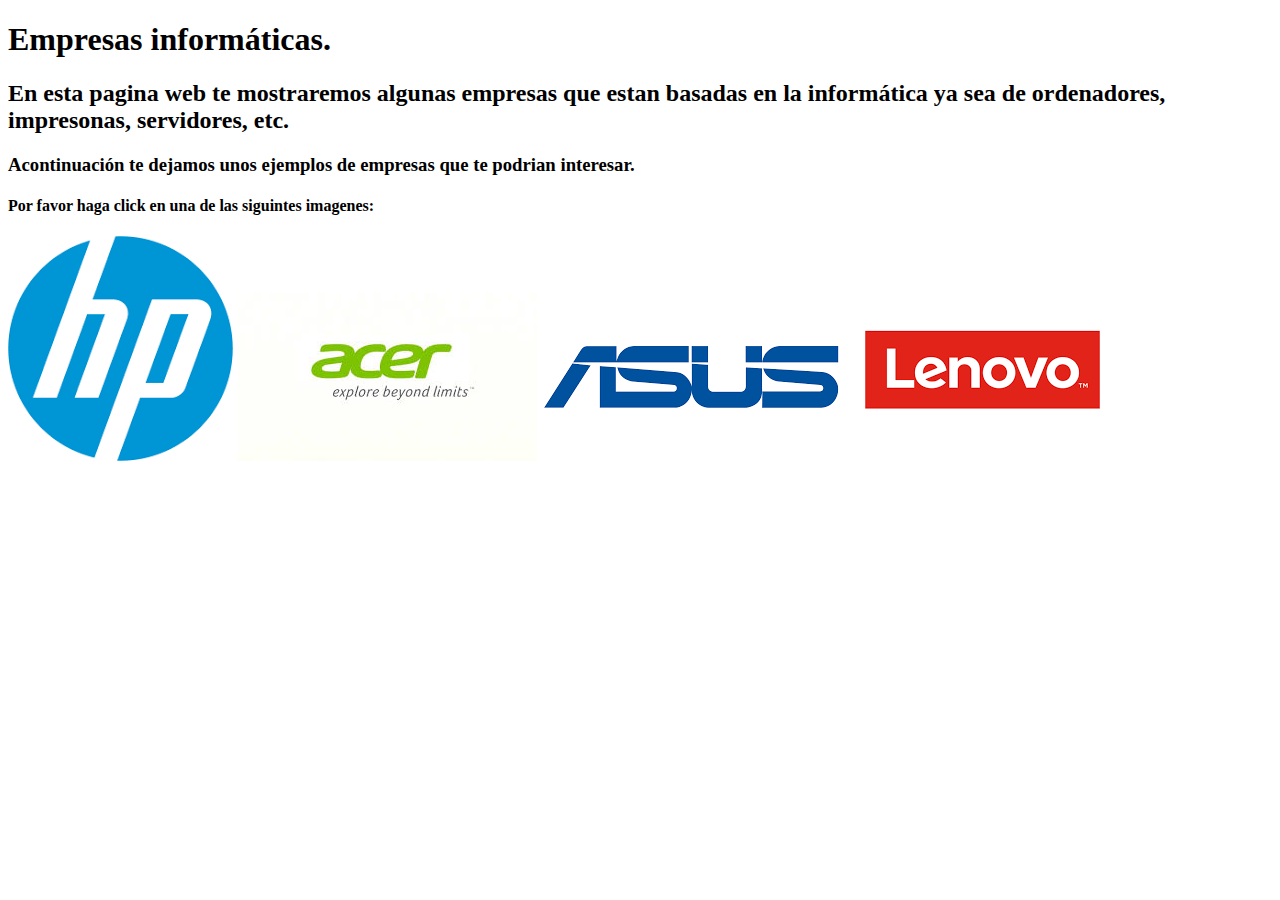
==== index.html @ 098bc977 "Finish" ====
<!DOCTYPE html>
<html lang="es" dir="ltr">
  <head>
    <meta charset="utf-8">
    <title>Empresas informáticas</title>
  </head>
  <body>
    <h1>Empresas informáticas.</h1>
    <h2>En esta pagina web te mostraremos algunas empresas que estan basadas en la informática ya sea de ordenadores, impresonas, servidores, etc.</h2>
    <h3>Acontinuación te dejamos unos ejemplos de empresas que te podrian interesar.</h3>
    <h4>Por favor haga click en una de las siguintes imagenes:</h4>
    <a href="file:///home/smx/Escritorio/Practica_1%20M8/pages/HP.html"><img src="img/hp.png"></a>
    <a href="file:///home/smx/Escritorio/Practica_1%20M8/pages/Acer.html"><img src="img/acer.jpeg"></a>
    <a href="file:///home/smx/Escritorio/Practica_1%20M8/pages/Asus.html"><img src="img/asus.png"></a>
    <a href="file:///home/smx/Escritorio/Practica_1%20M8/pages/Lenovo.html"><img src="img/lenovo.png"></a>

  </body>
</html>
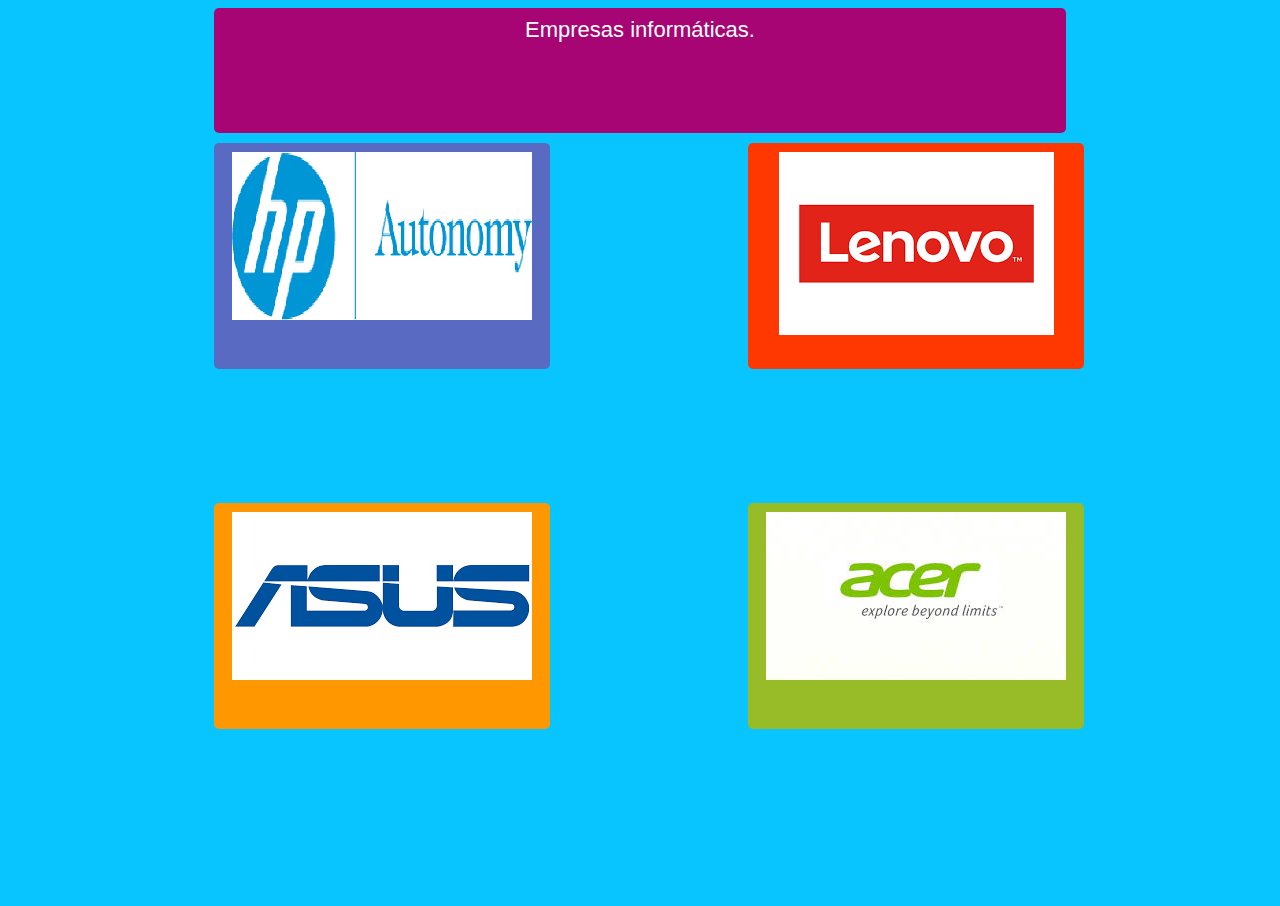
==== commit 634f39c8: "Finish actualizado" ====
--- a/index.html
+++ b/index.html
@@ -3,16 +3,15 @@
   <head>
     <meta charset="utf-8">
     <title>Empresas informáticas</title>
+    <link rel="stylesheet" href="css/main.css">
   </head>
-  <body>
-    <h1>Empresas informáticas.</h1>
-    <h2>En esta pagina web te mostraremos algunas empresas que estan basadas en la informática ya sea de ordenadores, impresonas, servidores, etc.</h2>
-    <h3>Acontinuación te dejamos unos ejemplos de empresas que te podrian interesar.</h3>
-    <h4>Por favor haga click en una de las siguintes imagenes:</h4>
-    <a href="file:///home/smx/Escritorio/Practica_1%20M8/pages/HP.html"><img src="img/hp.png"></a>
-    <a href="file:///home/smx/Escritorio/Practica_1%20M8/pages/Acer.html"><img src="img/acer.jpeg"></a>
-    <a href="file:///home/smx/Escritorio/Practica_1%20M8/pages/Asus.html"><img src="img/asus.png"></a>
-    <a href="file:///home/smx/Escritorio/Practica_1%20M8/pages/Lenovo.html"><img src="img/lenovo.png"></a>
-
+  <body style="background-color:#09C5FF">
+      <div id="container">
+    <div class="celda1" align="center">Empresas informáticas.</div>
+    <div class="celda2" align="center"><a href="pages/HP.html"><img src="img/hp.png"></div>
+    <div class="celda3" align="center"><a href="pages/Acer.html"><img src="img/acer.jpeg"></div>
+    <div class="celda4" align="center"><a href="pages/Asus.html"><img src="img/asus.png"></div>
+    <div class="celda5" align="center"><a href="pages/Lenovo.html"><img src="img/lenovo.png"></div>
+      </div>
   </body>
 </html>
--- a/css/main.css
+++ b/css/main.css
@@ -0,0 +1,325 @@
+  body{
+    font-family: 'Ubuntu', sans-serif;
+    background-color: #EFEFEF;
+    color:white;
+    font-size: 22px;;
+  }
+
+  #container{
+    display:grid;
+    grid-template-columns: 1fr 1fr 1fr 1fr 1fr;
+    grid-template-rows: calc(15vh - 10px) calc(30vh - 10px) calc(10vh - 10px) calc(30vh - 10px) calc(15vh - 10px);
+    grid-column-gap: 10px;
+    grid-row-gap: 10px;
+  }
+
+  #container .celda1{
+    padding: 9px;
+    background-color:#a60573;
+    border-radius: 5px;
+    grid-row: 1/2;
+    grid-column: 2/5;
+  }
+
+  #container .celda2{
+    padding: 9px;
+    background-color:#596ac3;
+    border-radius: 5px;
+    grid-row: 2/3;
+    grid-column: 2/3;
+  }
+
+  #container .celda2{
+    width: 100%;
+    height: 80%;
+  }
+
+  #container .celda3{
+    padding: 9px;
+    background-color:#97bc27;
+    border-radius: 5px;
+    grid-row: 4/5;
+    grid-column: 4/5
+  }
+
+  #container .celda3{
+    width: 100%;
+    height: 80%;
+  }
+
+  #container .celda4{
+    padding: 9px;
+    background-color:#ff9800;
+    border-radius: 5px;
+    grid-row: 4/5;
+    grid-column: 2/3;
+  }
+
+  #container .celda4{
+    width: 100%;
+    height: 80%;
+  }
+
+  #container .celda5{
+    padding: 9px;
+    background-color: #ff3700;
+    border-radius: 5px;
+    grid-row: 2/3;
+    grid-column: 4/5;
+  }
+
+  #container .celda5{
+    width: 100%;
+    height: 80%;
+  }
+
+  #container2{
+    display:grid;
+    grid-template-columns: 1fr 1fr 1fr 1fr 1fr;
+    grid-template-rows: calc(15vh - 10px) calc(30vh - 10px) calc(10vh - 10px) calc(30vh - 10px) calc(15vh - 10px);
+    grid-column-gap: 10px;
+    grid-row-gap: 10px;
+  }
+
+  #container2 .celda1{
+  padding: 9px;
+  background-color: #f4b802;
+  border-radius: 5px;
+  grid-row: 1/2;
+  grid-column: 2/5;
+  }
+
+  #container2 .celda2{
+  padding: 9px;
+  background-color: #f4b802;
+  border-radius: 5px;
+  grid-row: 2/3;
+  grid-column: 2/5;
+  }
+
+  #container2 .celda2{
+    width: 100%;
+    height: 50%;
+  }
+
+  #container2 .celda3{
+  padding: 9px;
+  border-radius: 5px;
+  grid-row: 3/4;
+  grid-column: 3/4;
+  }
+
+  #container2 .celda3{
+    width: 100%;
+    height: 80%;
+  }
+
+  #container2 .celda4{
+  padding: 9px;
+  border-radius: 5px;
+  grid-row: 4/5;
+  grid-column: 2/3;
+  }
+
+  #container2 .celda5{
+  padding: 9px;
+  border-radius: 5px;
+  grid-row: 4/5;
+  grid-column: 4/5;
+  }
+
+  #container2 .celda6{
+  padding: 9px;
+  border-radius: 5px;
+  grid-row: 5/6;
+  grid-column: 2/3;
+  }
+
+  #container2 .celda7{
+  padding: 9px;
+  border-radius: 5px;
+  grid-row: 5/6;
+  grid-column: 4/5;
+  }
+
+  #container3{
+    display:grid;
+    grid-template-columns: 1fr 1fr 1fr 1fr 1fr;
+    grid-template-rows: calc(15vh - 10px) calc(30vh - 10px) calc(10vh - 10px) calc(30vh - 10px) calc(15vh - 10px);
+    grid-column-gap: 10px;
+    grid-row-gap: 10px;
+  }
+
+  #container3 .celda1{
+  padding: 9px;
+  background-color: #adc863;
+  border-radius: 5px;
+  grid-row: 1/2;
+  grid-column: 2/5;
+  }
+
+  #container3 .celda2{
+  padding: 9px;
+  background-color: #adc863;
+  border-radius: 5px;
+  grid-row: 2/3;
+  grid-column: 2/5;
+  }
+
+  #container3 .celda3{
+  padding: 9px;
+  border-radius: 5px;
+  grid-row: 3/4;
+  grid-column: 3/4;
+  }
+
+  #container3 .celda4{
+  padding: 9px;
+  border-radius: 5px;
+  grid-row: 4/5;
+  grid-column: 2/3;
+  }
+
+  #container3 .celda5{
+  padding: 9px;
+  border-radius: 5px;
+  grid-row: 4/5;
+  grid-column: 4/5;
+  }
+
+  #container3 .celda6{
+  padding: 9px;
+  border-radius: 5px;
+  grid-row: 5/6;
+  grid-column: 2/3;
+  }
+
+  #container3 .celda7{
+  padding: 9px;
+  border-radius: 5px;
+  grid-row: 5/6;
+  grid-column: 4/5;
+  }
+
+  #container4{
+    display:grid;
+    grid-template-columns: 1fr 1fr 1fr 1fr 1fr;
+    grid-template-rows: calc(15vh - 10px) calc(30vh - 10px) calc(10vh - 10px) calc(30vh - 10px) calc(15vh - 10px);
+    grid-column-gap: 10px;
+    grid-row-gap: 10px;
+  }
+
+  #container4 .celda1{
+  padding: 9px;
+  background-color: #2b52e6;
+  border-radius: 5px;
+  grid-row: 1/2;
+  grid-column: 2/5;
+  }
+
+  #container4 .celda2{
+  padding: 9px;
+  background-color: #2b52e6;
+  border-radius: 5px;
+  grid-row: 2/3;
+  grid-column: 2/5;
+  }
+
+  #container4 .celda3{
+  padding: 9px;
+  border-radius: 5px;
+  grid-row: 3/4;
+  grid-column: 3/4;
+  }
+
+  #container4 .celda4{
+  padding: 9px;
+  border-radius: 5px;
+  grid-row: 4/5;
+  grid-column: 2/3;
+  }
+
+  #container4 .celda5{
+  padding: 9px;
+  border-radius: 5px;
+  grid-row: 4/5;
+  grid-column: 4/5;
+  }
+
+  #container4 .celda6{
+  padding: 9px;
+  border-radius: 5px;
+  grid-row: 5/6;
+  grid-column: 2/3;
+  }
+
+  #container4 .celda7{
+  padding: 9px;
+  border-radius: 5px;
+  grid-row: 5/6;
+  grid-column: 4/5;
+  }
+
+  #container5{
+    display:grid;
+    grid-template-columns: 1fr 1fr 1fr 1fr 1fr;
+    grid-template-rows: calc(15vh - 10px) calc(30vh - 10px) calc(10vh - 10px) calc(30vh - 10px) calc(15vh - 10px);
+    grid-column-gap: 10px;
+    grid-row-gap: 10px;
+  }
+
+  #container5 .celda1{
+  padding: 9px;
+  background-color: #fd008e;
+  border-radius: 5px;
+  grid-row: 1/2;
+  grid-column: 2/5;
+  }
+
+  #container5 .celda2{
+  padding: 9px;
+  background-color: #fd008e;
+  border-radius: 5px;
+  grid-row: 2/3;
+  grid-column: 2/5;
+  }
+
+  #container5 .celda2{
+    width: 100%;
+    height: 50%;
+  }
+
+  #container5 .celda3{
+  padding: 9px;
+  border-radius: 5px;
+  grid-row: 3/4;
+  grid-column: 3/4;
+  }
+
+  #container5 .celda4{
+  padding: 9px;
+  border-radius: 5px;
+  grid-row: 4/5;
+  grid-column: 2/3;
+  }
+
+  #container5 .celda5{
+  padding: 9px;
+  border-radius: 5px;
+  grid-row: 4/5;
+  grid-column: 4/5;
+  }
+
+  #container5 .celda6{
+  padding: 9px;
+  border-radius: 5px;
+  grid-row: 5/6;
+  grid-column: 2/3;
+  }
+
+  #container5 .celda7{
+  padding: 9px;
+  border-radius: 5px;
+  grid-row: 5/6;
+  grid-column: 4/5;
+  }
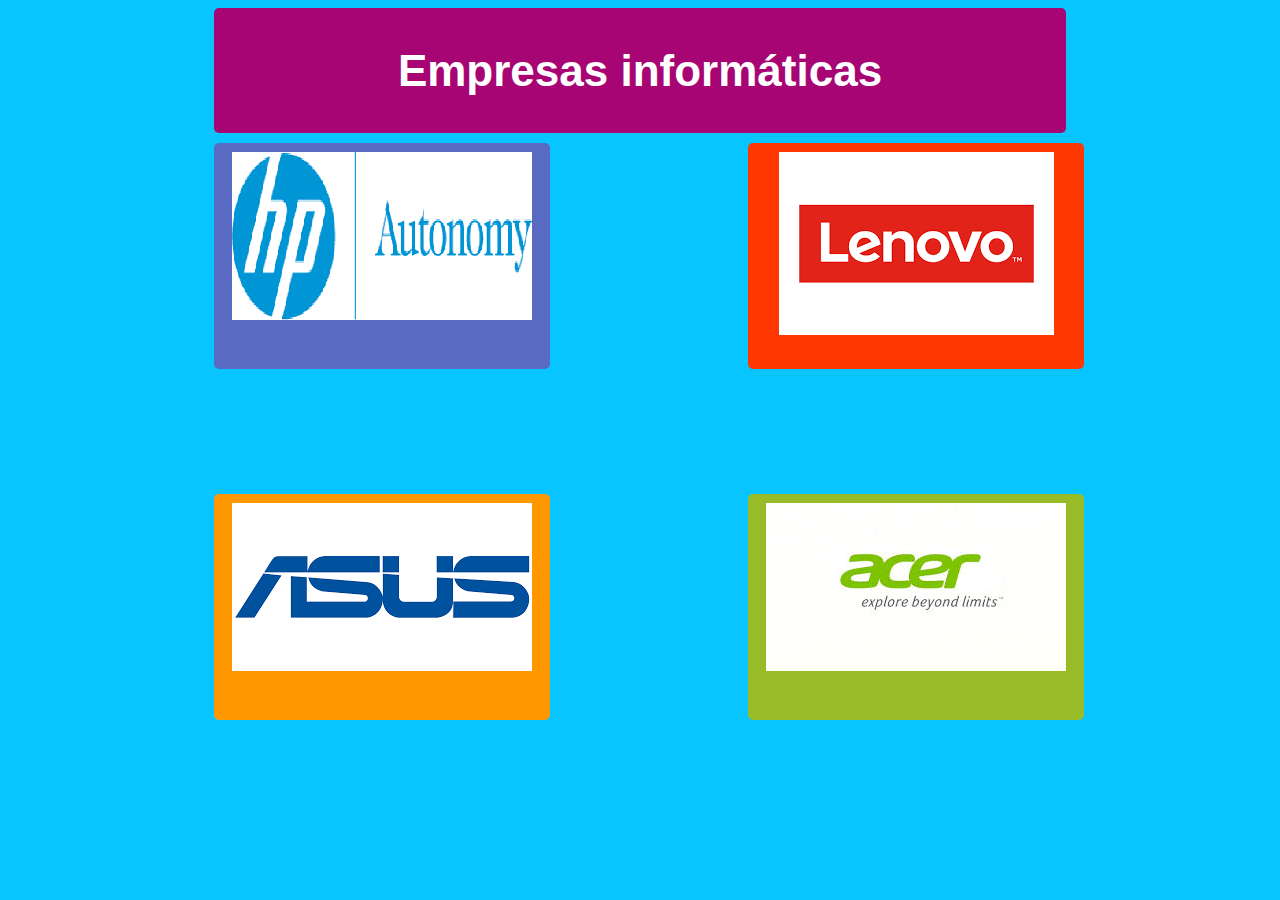
==== commit ad1668f0: "fINISH_NUEVO_2.0" ====
--- a/index.html
+++ b/index.html
@@ -6,12 +6,30 @@
     <link rel="stylesheet" href="css/main.css">
   </head>
   <body style="background-color:#09C5FF">
-      <div id="container">
-    <div class="celda1" align="center">Empresas informáticas.</div>
-    <div class="celda2" align="center"><a href="pages/HP.html"><img src="img/hp.png"></div>
-    <div class="celda3" align="center"><a href="pages/Acer.html"><img src="img/acer.jpeg"></div>
-    <div class="celda4" align="center"><a href="pages/Asus.html"><img src="img/asus.png"></div>
-    <div class="celda5" align="center"><a href="pages/Lenovo.html"><img src="img/lenovo.png"></div>
+    <div id="container">
+      <div class="celda1" align="center">
+        <h1>Empresas informáticas</h1>
       </div>
+      <div class="celda2" align="center">
+        <a href="pages/HP.html">
+          <img src="img/hp.png"/>
+        </a>
+      </div>
+      <div class="celda3" align="center">
+        <a href="pages/Acer.html">
+          <img src="img/acer.jpeg"/>
+        </a>
+      </div>
+      <div class="celda4" align="center">
+        <a href="pages/Asus.html">
+          <img src="img/asus.png"/>
+        </a>
+      </div>
+      <div class="celda5" align="center">
+        <a href="pages/Lenovo.html">
+          <img src="img/lenovo.png"/>
+        </a>
+      </div>
+    </div>
   </body>
 </html>
--- a/css/main.css
+++ b/css/main.css
@@ -8,7 +8,7 @@
   #container{
     display:grid;
     grid-template-columns: 1fr 1fr 1fr 1fr 1fr;
-    grid-template-rows: calc(15vh - 10px) calc(30vh - 10px) calc(10vh - 10px) calc(30vh - 10px) calc(15vh - 10px);
+    grid-template-rows: calc(15vh - 10px) calc(30vh - 10px) calc(9vh - 10px) calc(30vh - 10px) calc(15vh - 10px);
     grid-column-gap: 10px;
     grid-row-gap: 10px;
   }
@@ -76,7 +76,7 @@
   #container2{
     display:grid;
     grid-template-columns: 1fr 1fr 1fr 1fr 1fr;
-    grid-template-rows: calc(15vh - 10px) calc(30vh - 10px) calc(10vh - 10px) calc(30vh - 10px) calc(15vh - 10px);
+    grid-template-rows: calc(10vh - 10px) calc(25vh - 10px) calc(9vh - 10px) calc(30vh - 10px) calc(15vh - 10px);
     grid-column-gap: 10px;
     grid-row-gap: 10px;
   }
@@ -145,7 +145,7 @@
   #container3{
     display:grid;
     grid-template-columns: 1fr 1fr 1fr 1fr 1fr;
-    grid-template-rows: calc(15vh - 10px) calc(30vh - 10px) calc(10vh - 10px) calc(30vh - 10px) calc(15vh - 10px);
+    grid-template-rows: calc(10vh - 10px) calc(25vh - 10px) calc(9vh - 10px) calc(30vh - 10px) calc(15vh - 10px);
     grid-column-gap: 10px;
     grid-row-gap: 10px;
   }
@@ -164,6 +164,11 @@
   border-radius: 5px;
   grid-row: 2/3;
   grid-column: 2/5;
+  }
+
+  #container3 .celda2{
+    width: 100%;
+    height: 50%;
   }
 
   #container3 .celda3{
@@ -204,7 +209,7 @@
   #container4{
     display:grid;
     grid-template-columns: 1fr 1fr 1fr 1fr 1fr;
-    grid-template-rows: calc(15vh - 10px) calc(30vh - 10px) calc(10vh - 10px) calc(30vh - 10px) calc(15vh - 10px);
+    grid-template-rows: calc(10vh - 10px) calc(25vh - 10px) calc(9vh - 10px) calc(30vh - 10px) calc(15vh - 10px);
     grid-column-gap: 10px;
     grid-row-gap: 10px;
   }
@@ -223,6 +228,11 @@
   border-radius: 5px;
   grid-row: 2/3;
   grid-column: 2/5;
+  }
+
+  #container4 .celda2{
+    width: 100%;
+    height: 50%;
   }
 
   #container4 .celda3{
@@ -263,7 +273,7 @@
   #container5{
     display:grid;
     grid-template-columns: 1fr 1fr 1fr 1fr 1fr;
-    grid-template-rows: calc(15vh - 10px) calc(30vh - 10px) calc(10vh - 10px) calc(30vh - 10px) calc(15vh - 10px);
+    grid-template-rows: calc(10vh - 10px) calc(25vh - 10px) calc(10vh - 10px) calc(30vh - 10px) calc(15vh - 10px);
     grid-column-gap: 10px;
     grid-row-gap: 10px;
   }
